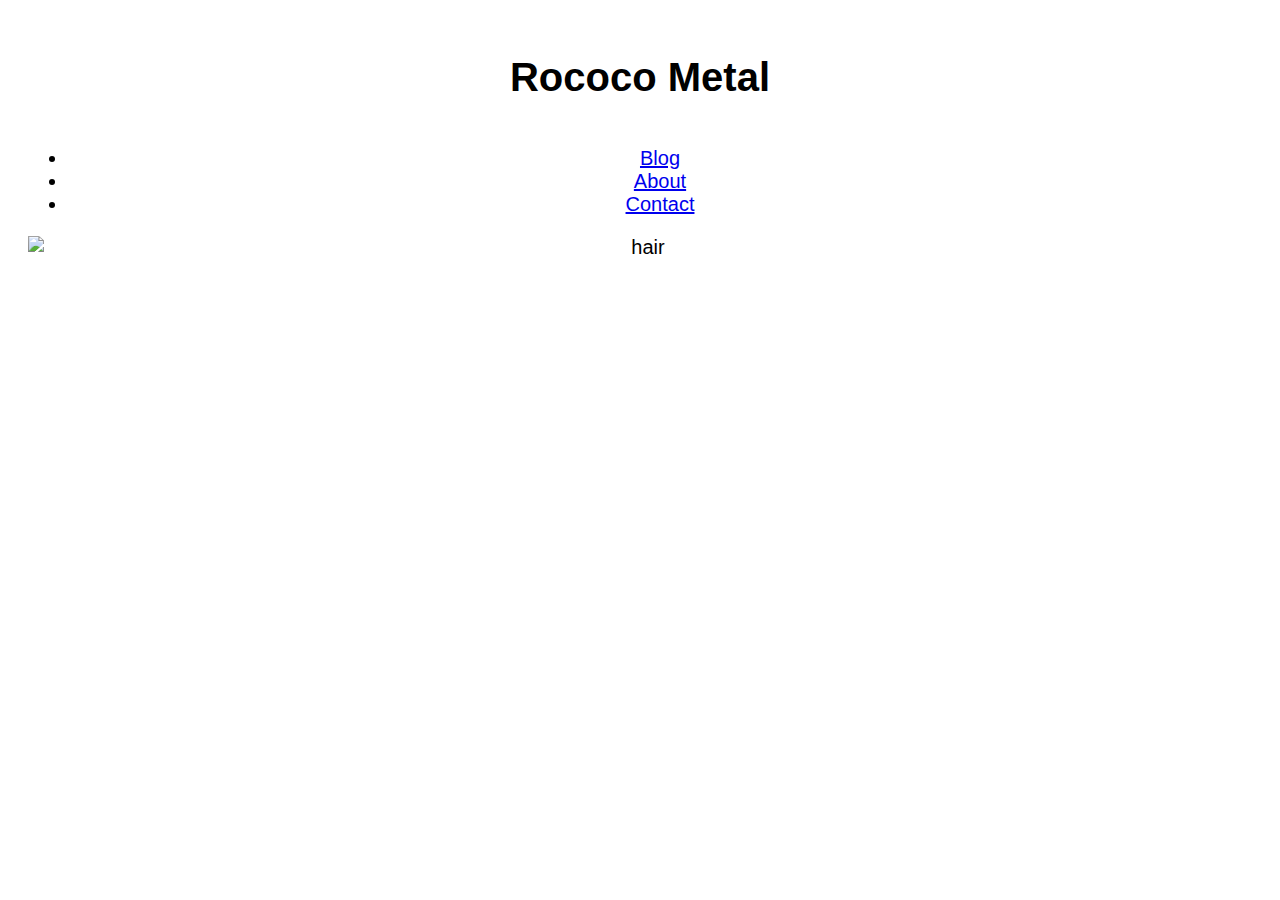
==== index.html @ 5abde91c "https://github.com/trae-pasley/ShontraePasley.git" ====
<!DOCTYPE html>
<html lang="en">
<head>
    <meta charset="UTF-8">
    <meta name="viewport" content="width=device-width, initial-scale=1.0">
    <meta http-equiv="X-UA-Compatible" content="ie=edge">
    <title>Document</title>
    <link rel="stylesheet" href="css/style.css">


</head>
<body>
<h1>Rococo Metal</h1>
    <!-- navigation links -->

    <ul> 
 <li><a href="/blog/index.html">Blog</a></li>
 <li><a href="/about/index.html">About</a></li>
 <li><a href="/contact/index.html">Contact</a></li>
</ul> 

    <!--image and social media link -->  
    <img alt="hair" src="https://encrypted-tbn0.gstatic.com/images?q=tbn:ANd9GcRqYVOSeiuh1kyDrxdLjvDMSxKhJmlUD2mwzbMXj-2aXvCzpvRu">
    <a href= "https://github.com/trae-pasley"></a>
</body>
</body>
</html>
---- css/style.css ----
html {
    --border-primary: solid var(--primary-variant) 30px;
    --border-secondary: solid var(--secondary-variant) 30px;
  }
    
}
h1 {
    color: var(--primary)
}

root {
    
    --primary: #6200EE;
    --secondary: #be0a0a;
    --background: #878999;
}

body {

    font-size: 20px;
    font-family: "Poppins", sans-serif;
    display: flex;
    flex-direction: column;
    justify-content: space-between;
    padding: 20px;
    text-align: center;
  }
  
  section:nth-of-type(odd),
  footer {
    background: var(--primary #6200EE);
    color: var(--primary-text);
  }
  
  nav {
    border-top: var(--border-secondary);
    border-bottom: var(--border-secondary);
  }
  
  footer {
    border-top: var(--border-primary);
  }
  
  nav,
  section:nth-of-type(even) {
    background: var(--secondary);
    color: var(--secondary-text);
  }
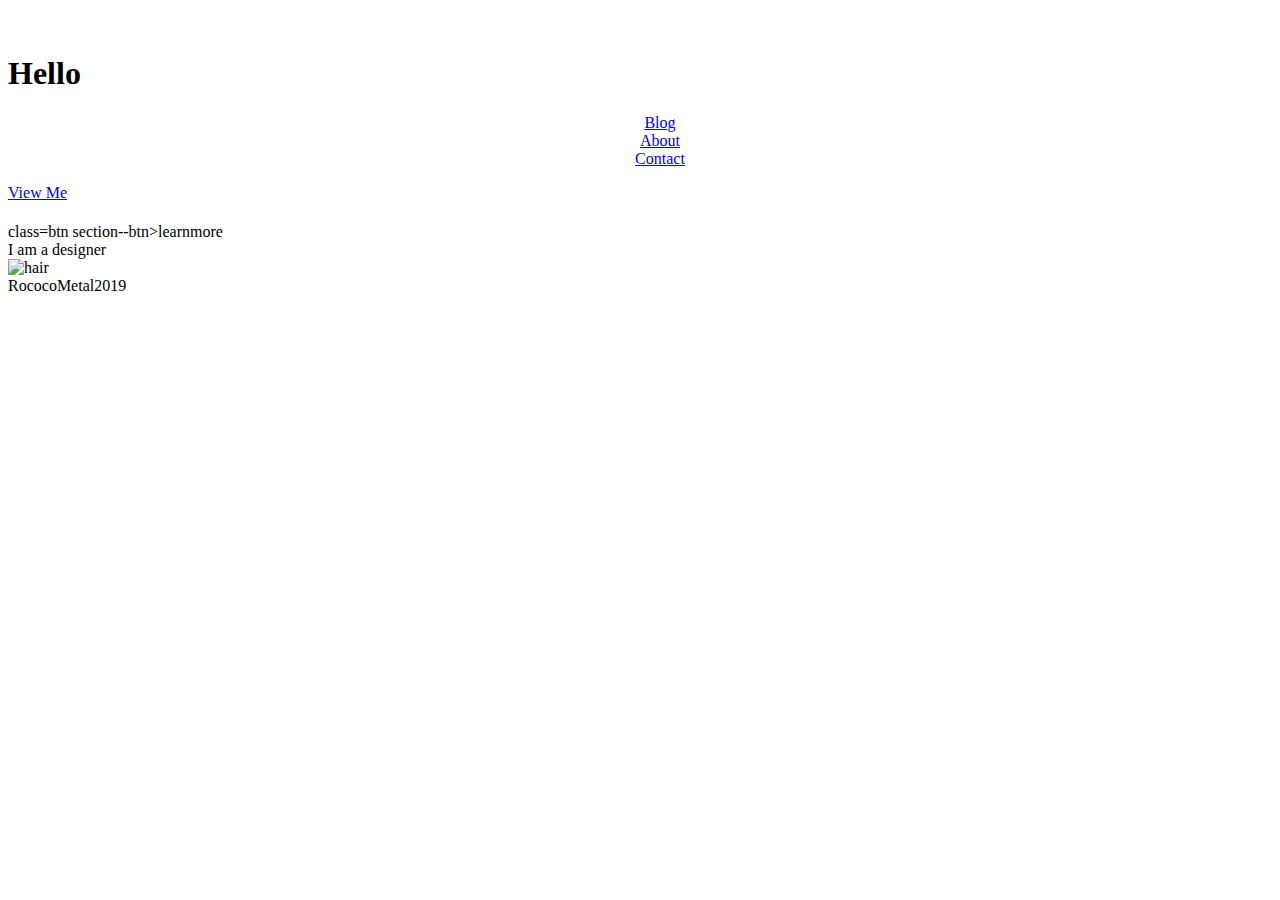
==== commit 63fb82bd: "second commit" ====
--- a/index.html
+++ b/index.html
@@ -6,22 +6,43 @@
     <meta http-equiv="X-UA-Compatible" content="ie=edge">
     <title>Document</title>
     <link rel="stylesheet" href="css/style.css">
-
-
 </head>
 <body>
-<h1>Rococo Metal</h1>
-    <!-- navigation links -->
+    <header>
+        <figure>
+            <img alt="" src="">
+        </figure>
+        <h1>Hello</h1>
+    </header>
+    <!-- >navigation links -->
+    <nav>
+        <span class="fas fa-bars is-hidden--tablet"></span>
+        <ul> 
+            <li><a href="/blog/index.html">Blog</a></li>
+            <li><a href="/about/index.html">About</a></li>
+            <li><a href="/contact/index.html">Contact</a></li>
+        </ul> 
+    </nav>
+    <main>
 
-    <ul> 
- <li><a href="/blog/index.html">Blog</a></li>
- <li><a href="/about/index.html">About</a></li>
- <li><a href="/contact/index.html">Contact</a></li>
-</ul> 
+        <div class="hero">
+            <a href="#" class="btn--btn">View Me</a>
+        </div>
+        <div>
+            <section>
+                <h1></h1>
+                <p></p>
+                <a href="#" ></a> class=btn section--btn>learnmore
+            </section>
+        </div>
+        <section>I am a designer</section>
+        <!--image and social media link -->  
+        <img alt="hair" src="https://encrypted-tbn0.gstatic.com/images?q=tbn:ANd9GcRqYVOSeiuh1kyDrxdLjvDMSxKhJmlUD2mwzbMXj-2aXvCzpvRu">
+        <a href= "https://github.com/trae-pasley"></a>
 
-    <!--image and social media link -->  
-    <img alt="hair" src="https://encrypted-tbn0.gstatic.com/images?q=tbn:ANd9GcRqYVOSeiuh1kyDrxdLjvDMSxKhJmlUD2mwzbMXj-2aXvCzpvRu">
-    <a href= "https://github.com/trae-pasley"></a>
+    </main>
+
+    <footer>RococoMetal2019</footer>
 </body>
 </body>
 </html>--- a/css/style.css
+++ b/css/style.css
@@ -7,24 +7,50 @@
 h1 {
     color: var(--primary)
 }
+ 
+.btn {
+  background-color: #222;
+  width: 300px;
+  font-family: 'Bungee', cursive;
+  font-size: 18px;
+  color: #fff;
+  border: none;
+  border-radius: 5px;
+  padding: 10px 0;
+  margin-top: 20px;
 
+}
+
+  
 root {
     
     --primary: #6200EE;
     --secondary: #be0a0a;
     --background: #878999;
 }
+ul {
+list-style: none;
+}
+nav ul {
 
-body {
+  text-align: center;
+  
+}
 
-    font-size: 20px;
+<span class="fas fa-bars"></span>
+
+.hero {
+
+    background: url(")
     font-family: "Poppins", sans-serif;
     display: flex;
-    flex-direction: column;
+    flex-direction: row;
     justify-content: space-between;
     padding: 20px;
     text-align: center;
-  }
+    background-repeat: no-repeat;
+    background-size: cover;
+}
   
   section:nth-of-type(odd),
   footer {
@@ -34,8 +60,10 @@
   
   nav {
     border-top: var(--border-secondary);
-    border-bottom: var(--border-secondary);
+    border-vbottom: var(--border-secondary);
   }
+  
+
   
   footer {
     border-top: var(--border-primary);
@@ -45,6 +73,16 @@
   section:nth-of-type(even) {
     background: var(--secondary);
     color: var(--secondary-text);
+    position: absolute;
   }
   
 
+  @media screen and (min-width: 768px) {
+    header {
+      background: red;
+    .is shown--tablet {
+      height: 100%;
+      display: none; 
+    }
+
+  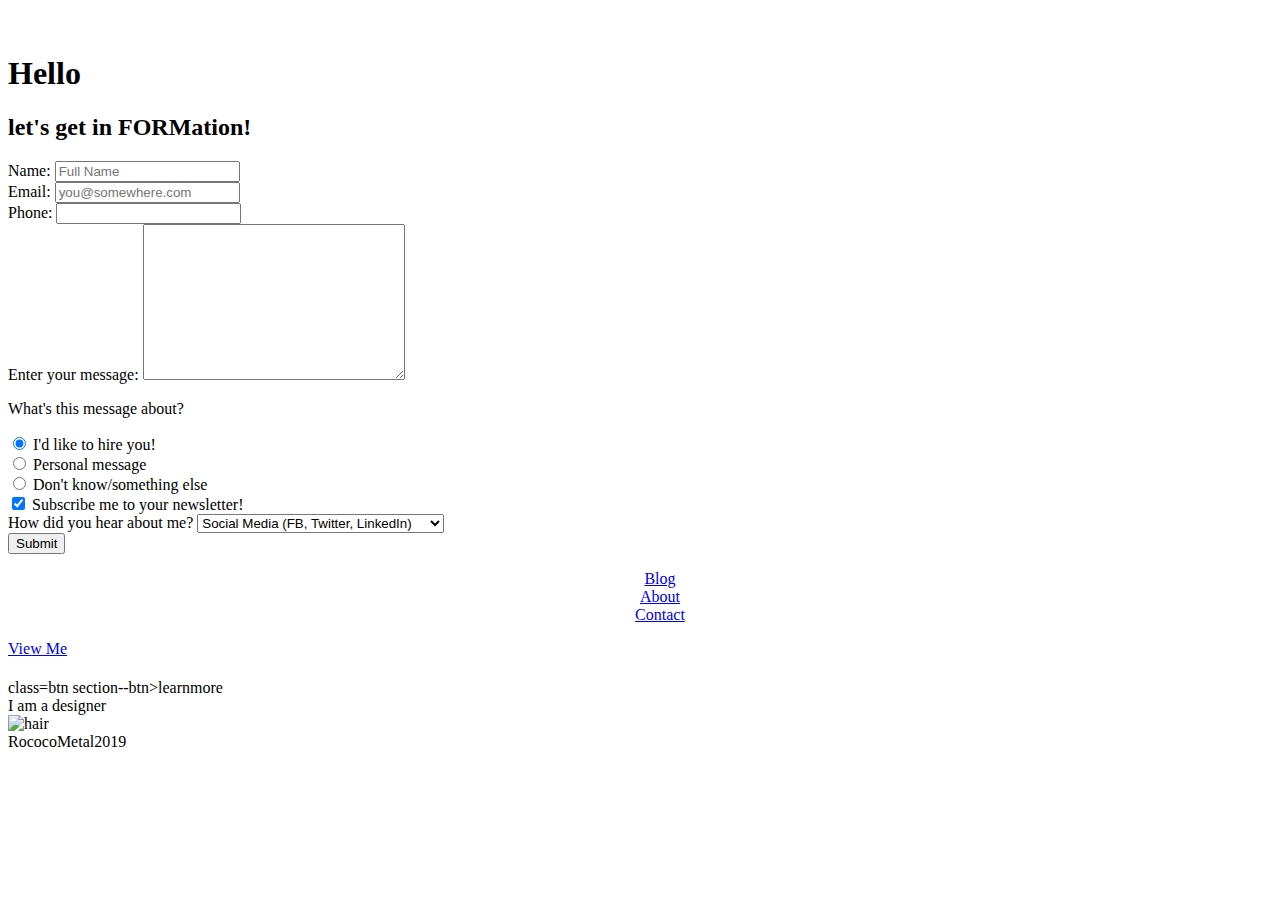
==== commit b7988444: "netlify" ====
--- a/index.html
+++ b/index.html
@@ -15,15 +15,79 @@
         <h1>Hello</h1>
     </header>
     <!-- >navigation links -->
-    <nav>
-        <span class="fas fa-bars is-hidden--tablet"></span>
-        <ul> 
-            <li><a href="/blog/index.html">Blog</a></li>
-            <li><a href="/about/index.html">About</a></li>
-            <li><a href="/contact/index.html">Contact</a></li>
-        </ul> 
-    </nav>
-    <main>
+<nav>
+      <main class="container">
+<h2> let's get in FORMation!</h2>
+<form name="contact" method="POST" data-netlify="true">
+<div>
+<label form="name">Name:</label>
+<input type="text" name="name" id="name" placeholder="Full Name">
+<div>
+<label for="email">Email:</label>
+<input type="email" name="email" id="email" placeholder="you@somewhere.com">
+</div>
+
+<div>
+<label for="fone">Phone:</label>
+<input type="tel" name="fone" id="fone">
+</div>
+<div>
+<label for="msg">Enter your message:</label>
+<textarea name="msg" id="msg" cols="30" rows="10"></textarea>
+</div>
+
+<p>What's this message about?</p>
+
+<div>
+        <input type="radio" name="subject" value="professional" id="pro" checked>
+        <label for="pro">I'd like to hire you!</label>
+      </div>
+    
+      <div>
+        <input type="radio" name="subject" value="personal" id="personal">
+        <label for="personal">Personal message</label>
+      </div>
+    
+      <div>
+        <input type="radio" name="subject" value="other">
+        <label>Don't know/something else</label>
+      </div>
+    
+      <input type="checkbox" name="optin" value="trusting" id="news" checked>
+      <label for="news">Subscribe me to your newsletter!</label>
+    
+      <div>
+       <label for="marketing">How did you hear about me?</label>
+      <select name="marketing">
+        <optgroup label="Online">
+          <option value="social">Social Media (FB, Twitter, LinkedIn)</option>
+          <option value="github">Online Portfolio (GitHub)</option>
+          <option value="search">Search Engine</option>
+          <option value="email">Email</option>
+        </optgroup>
+        <optgroup label="In-Person">
+          <option value="networking">We met at a networking event</option>
+          <option value="referral">Personal referral</option>
+          <option value="random">We met somewhere else</option>
+        </optgroup>
+        <option value="other">Other</option>
+      </select>
+      </div>
+    
+       <input type="submit" value="Submit">
+    
+
+</form>
+</main>
+
+<span class="fas fa-bars is-hidden--tablet"></span>
+<ul> 
+<li><a href="/blog/index.html">Blog</a></li>
+<li><a href="/about/index.html">About</a></li>
+<li><a href="/contact/index.html">Contact</a></li>
+</ul> 
+</nav>
+    <main> 
 
         <div class="hero">
             <a href="#" class="btn--btn">View Me</a>
